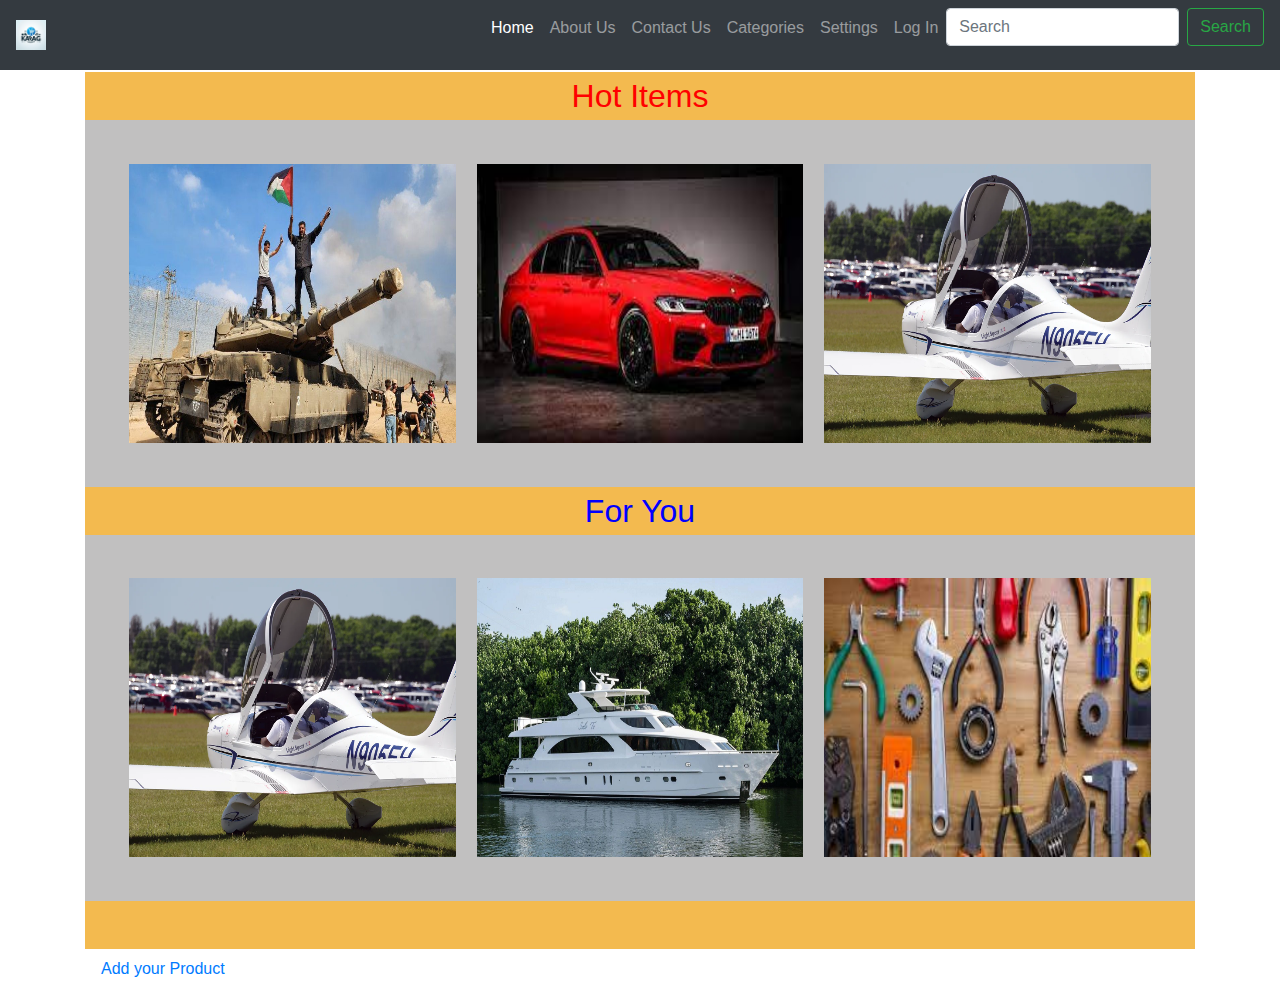
==== index.html @ 0a6dc285 "Add files via upload" ====
<html>
    <head>
        <title>HOME</title>
        <link rel="stylesheet" href="https://stackpath.bootstrapcdn.com/bootstrap/4.5.2/css/bootstrap.min.css">
        <style>
            div div img {width: 33.333333%; height: 33.333333%; padding: 1%;}
        </style>
    </head>
    <body>
        <nav class="navbar navbar-expand-lg navbar-dark bg-dark fixed-top">
            <a class="navbar-brand" href="index.html">
                <img src="logo.jpg" width="30" height="30" alt="Logo">
            </a>
            <button class="navbar-toggler" type="button" data-toggle="collapse" data-target="#navbarNav" aria-controls="navbarNav" aria-expanded="false" aria-label="Toggle navigation">
                <span class="navbar-toggler-icon"></span>
            </button>
            <div class="collapse navbar-collapse justify-content-end" id="navbarNav">
                <ul class="navbar-nav">
                    <li class="nav-item">
                        <a class="nav-link active" href="index.html">Home</a>
                    </li>
                    <li class="nav-item">
                        <a class="nav-link" href="About_Us.html">About Us</a>
                    </li>
                    <li class="nav-item">
                        <a class="nav-link" href="contactus.html">Contact Us</a>
                    </li>
                    <li class="nav-item">
                        <a class="nav-link" href="categories.html">Categories</a>
                    </li>
                    <li class="nav-item">
                        <a class="nav-link" href="setting.html">Settings</a>
                    </li>
                    <li class="nav-item">
                        <a class="nav-link" href="LogIn.html">Log In</a>
                    </li>
                    <li class="nav-item">
                        <form class="form-inline">
                            <input class="form-control mr-sm-2" type="search" placeholder="Search" aria-label="Search">
                            <button class="btn btn-outline-success my-2 my-sm-0" type="submit">Search</button>
                        </form>
                    </li>
                </ul>
            </div>
        </nav>
        <br><br><br>
        <div class="container">

            <header style="background: rgb(243, 186, 79); font-size:xx-large; color: red; text-align: center;">Hot Items</header>
            <div style="padding: 3%; background-color: rgb(193, 192, 192);">
                <img src="tank.jpg" ><img src="bmw.jpeg" ><img src="Aircraft.png" ><br>
            </div>
        </div>
        <div class="container">
            <header style="background: rgb(243, 186, 79); font-size:xx-large; color: blue; text-align: center;">For You</header>
            <div style="padding: 3%; background-color: rgb(193, 192, 192);">
                <img src="Aircraft.png" ><img src="bout.gif" ><img src="tools.jpeg" ><br>
            </div>
        </div>
        <div class="container">
            <footer style="background: rgb(243, 186, 79); font-size:xx-large; color: gold; text-align: center;"><br></footer>
            <a class="nav-link btn-outline-primary" href="AddItem.html">Add your Product</a>
        </div>
            
    </body>
</html>
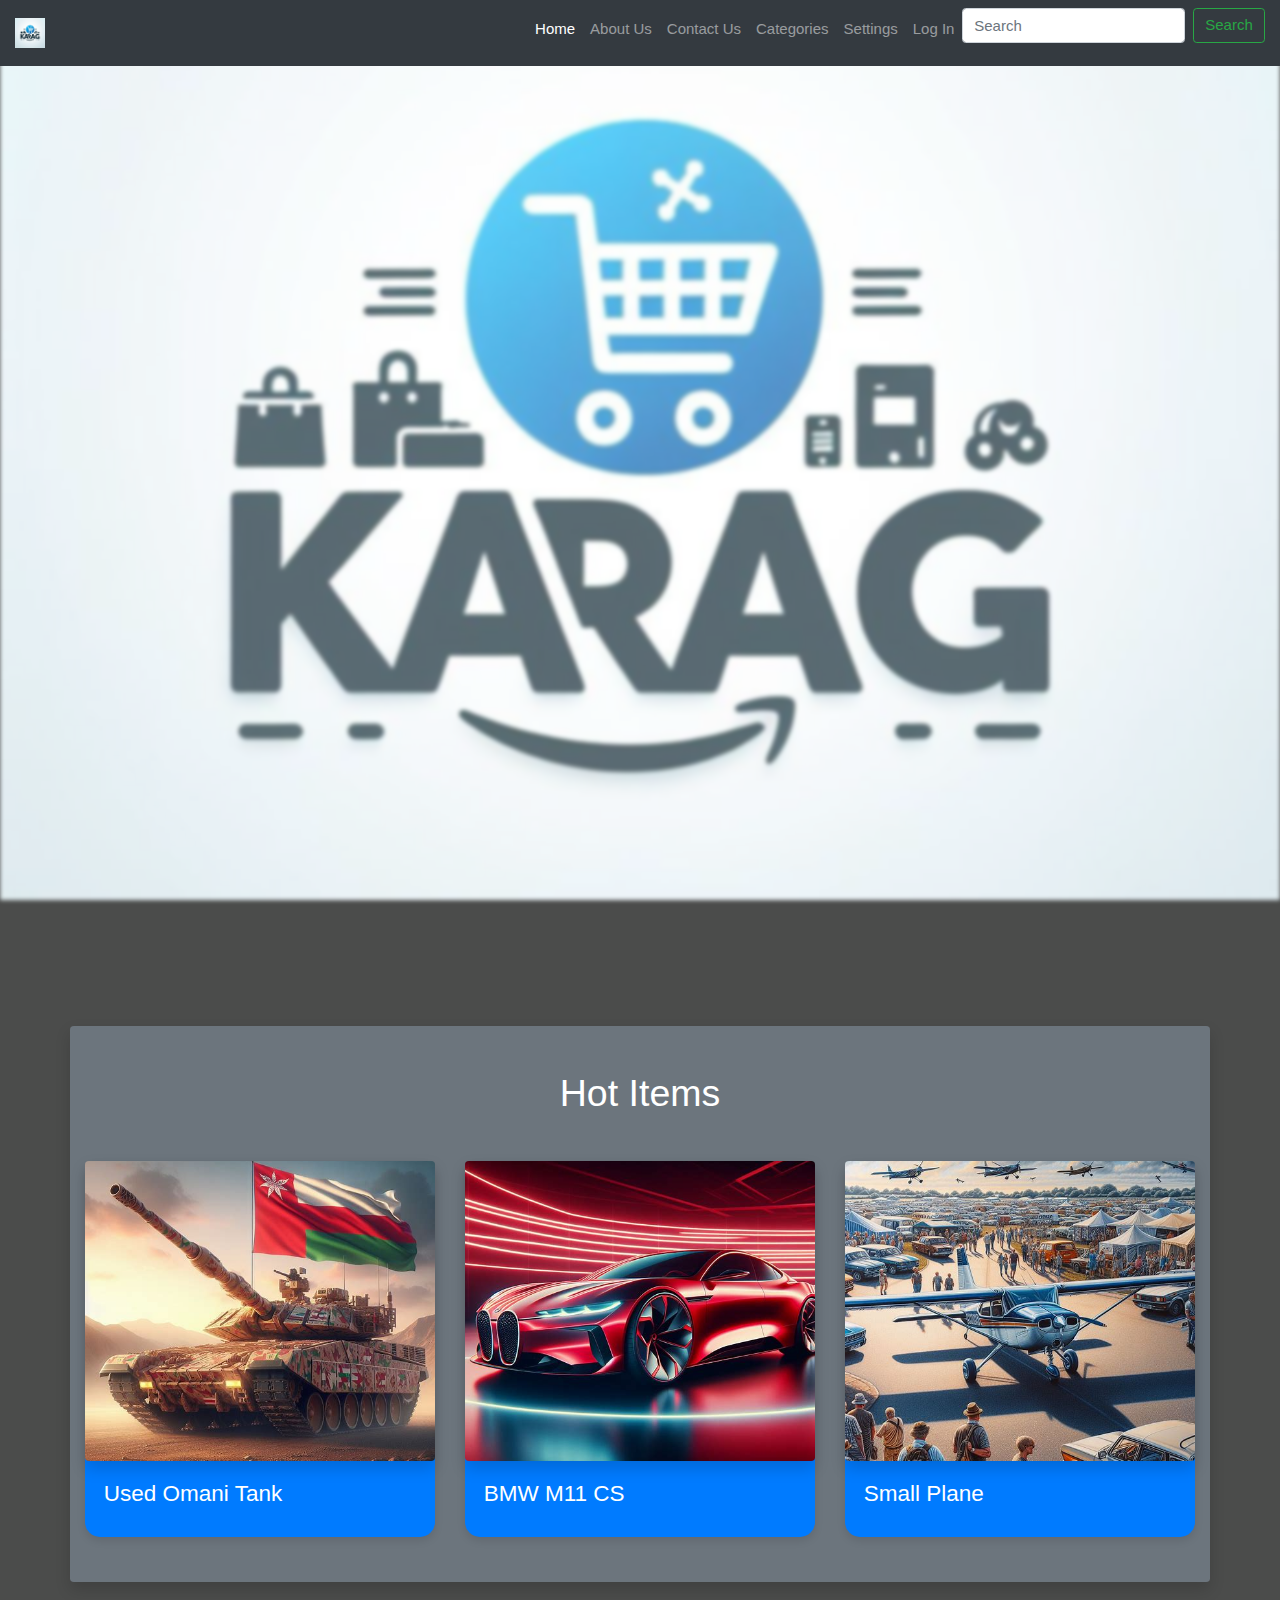
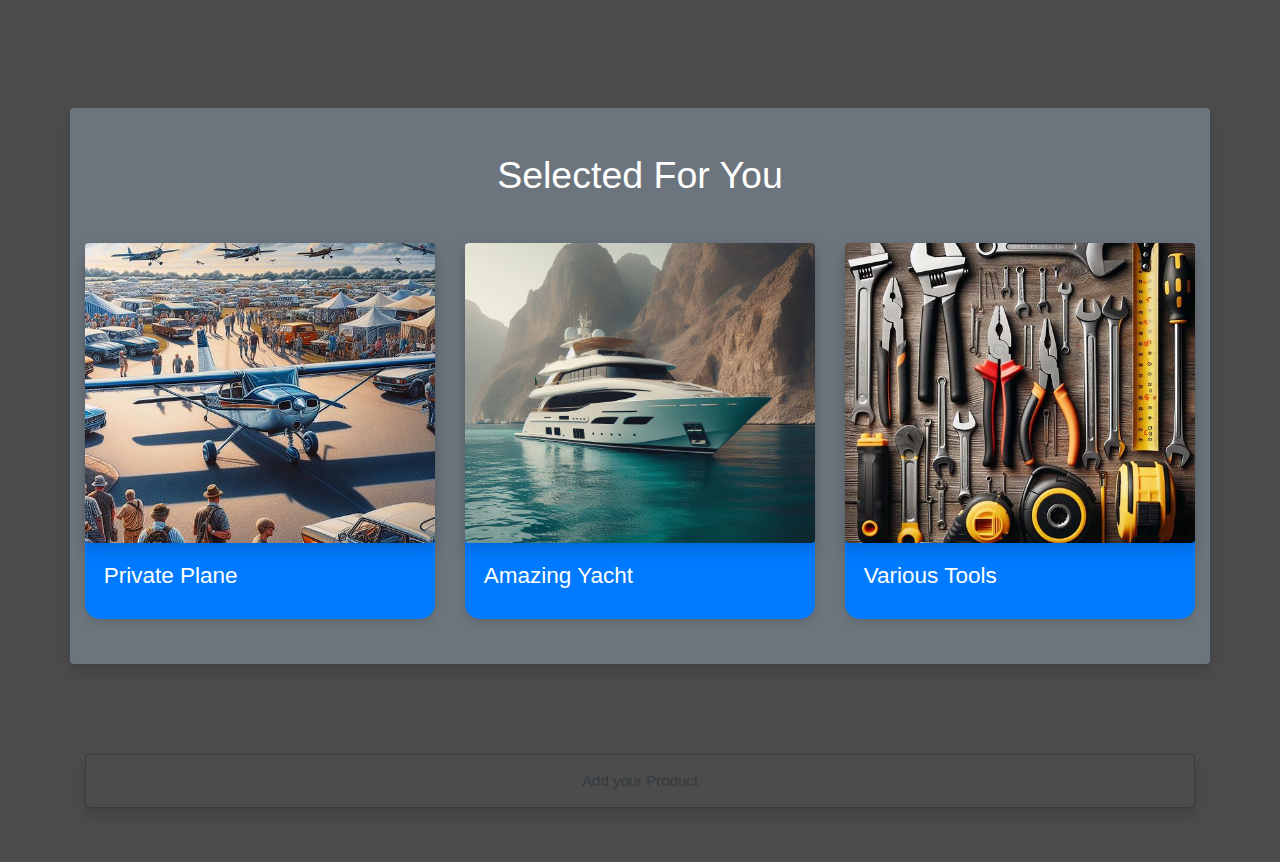
==== commit dc687db9: "Add files via upload" ====
--- a/index.html
+++ b/index.html
@@ -2,11 +2,14 @@
     <head>
         <title>HOME</title>
         <link rel="stylesheet" href="https://stackpath.bootstrapcdn.com/bootstrap/4.5.2/css/bootstrap.min.css">
+        <link rel="stylesheet" href="Layout1.css">
         <style>
-            div div img {width: 33.333333%; height: 33.333333%; padding: 1%;}
         </style>
     </head>
     <body>
+        <div class="bgimg">
+            <div class="overlay"></div>
+        </div>
         <nav class="navbar navbar-expand-lg navbar-dark bg-dark fixed-top">
             <a class="navbar-brand" href="index.html">
                 <img src="logo.jpg" width="30" height="30" alt="Logo">
@@ -43,24 +46,81 @@
                 </ul>
             </div>
         </nav>
-        <br><br><br>
-        <div class="container">
-
-            <header style="background: rgb(243, 186, 79); font-size:xx-large; color: red; text-align: center;">Hot Items</header>
-            <div style="padding: 3%; background-color: rgb(193, 192, 192);">
-                <img src="tank.jpg" ><img src="bmw.jpeg" ><img src="Aircraft.png" ><br>
+        <br><br><br><!-- Hot Items -->
+        <div class="container py-5 my-5 bg-secondary rounded shadow">
+            <h1 class="text-center mb-5 text-white">Hot Items</h1>
+            <div class="row row-cols-1 row-cols-md-3 g-4">
+                <!-- Contact Card -->
+                <div class="col">
+                    <div class="card bg-primary card-custom">
+                        <img src="tank.jpg" class="card-image-top rounded shadow " alt="Tank">
+                        <div class="card-body">
+                            <h5 class="card-title card-title-custom text-white">Used Omani Tank</h5>
+                        </div>
+                    </div>
+                </div>
+                <!-- Second Contact Card -->
+                <div class="col">
+                    <div class="card bg-primary card-custom">
+                        <img src="BMW.jpg" class= "card-image-top rounded shadow "alt="BMW">
+                        <div class="card-body">
+                            <h5 class="card-title card-title-custom text-white">BMW M11 CS</h5>
+                        </div>
+                    </div>
+                </div>
+                <!-- Third Contact Card -->
+                <div class="col">
+                    <div class="card bg-primary card-custom">
+                        <img src="Plane.jpg" class= "card-image-top rounded shadow "alt="plane">
+                        <div class="card-body">
+                            <h5 class="card-title card-title-custom text-white">Small Plane</h5>
+                        </div>
+                    </div>
+                </div>
+               
             </div>
         </div>
-        <div class="container">
-            <header style="background: rgb(243, 186, 79); font-size:xx-large; color: blue; text-align: center;">For You</header>
-            <div style="padding: 3%; background-color: rgb(193, 192, 192);">
-                <img src="Aircraft.png" ><img src="bout.gif" ><img src="tools.jpeg" ><br>
+        
+        <br><br><br><!-- For You -->
+        <div class="container py-5 bg-secondary rounded shadow">
+            <h1 class="text-center mb-5 text-white">Selected For You</h1>
+            <div class="row row-cols-1 row-cols-md-3 g-4">
+                <!-- Contact Card -->
+                <div class="col">
+                    <div class="card bg-primary card-custom">
+                        <img src="Plane.jpg" class= "card-image-top rounded shadow "alt="plane">
+                        <div class="card-body">
+                            <h5 class="card-title card-title-custom text-white">Private Plane</h5>
+                        </div>
+                    </div>
+                </div>
+                <!-- Second Contact Card -->
+                <div class="col">
+                    <div class="card bg-primary card-custom">
+                        <img src="trans2.jpg" class= "card-image-top rounded shadow "alt="yacht">
+                        <div class="card-body">
+                            <h5 class="card-title card-title-custom text-white">Amazing Yacht</h5>
+                        </div>
+                    </div>
+                </div>
+                <!-- Third Contact Card -->
+                <div class="col">
+                    <div class="card bg-primary card-custom">
+                        <img src="Tool.jpg" class= "card-image-top rounded shadow "alt="tools">
+                        <div class="card-body">
+                            <h5 class="card-title card-title-custom text-white">Various Tools</h5>
+                        </div>
+                    </div>
+                </div>
+               
             </div>
         </div>
+
         <div class="container">
-            <footer style="background: rgb(243, 186, 79); font-size:xx-large; color: gold; text-align: center;"><br></footer>
-            <a class="nav-link btn-outline-primary" href="AddItem.html">Add your Product</a>
+            <a class="btn btn-outline-dark container py-3 rounded shadow" href="AddItem.html">Add your Product</a>
         </div>
+        <br>
+        <br>
             
     </body>
 </html>--- a/Layout1.css
+++ b/Layout1.css
@@ -0,0 +1,72 @@
+body, html {
+    height: 100%;
+    margin: 0;
+    font: 400 15px/1.8 "Lato", sans-serif;
+    color: #777;
+}
+
+body {
+    
+    background-color: rgb(75, 76, 75);
+
+}
+
+.bgimg {
+    /* The image used */
+    background-image: url("logo.jpg");
+    min-height: 100%;
+    background-position: center;
+    background-size: cover;
+    position: relative;
+    background-attachment: fixed;
+    background-repeat: no-repeat;
+    filter: blur(2px);
+}
+
+.overlay {
+    background: linear-gradient(
+        rgba(255, 255, 255, 0.3), 
+        rgba(255, 255, 255, 0.3)
+    );
+    position: absolute;
+    top: 0;
+    left: 0;
+    width: 100%;
+    height: 100%;
+}
+
+.container {
+padding-top: 90px; /* Move content down */
+
+
+    
+}
+.card-custom {
+    border: none;
+    border-radius: 15px;
+    box-shadow: 0 4px 8px rgba(0, 0, 0, 0.1);
+    transition: all 0.3s ease-in-out;
+    width: 100%; /* Make cards smaller */
+    margin: auto; /* Center cards in the column */
+}
+.card-custom:hover {
+    transform: translateY(-10px);
+    box-shadow: 0 10px 16px rgba(0, 0, 0, 0.2);
+}
+.card-image-top {
+    height: 300px; /* Adjust image height */
+    object-fit: cover;
+    border-top-left-radius: 15px;
+    border-top-right-radius: 15px;
+}
+.row-cols-1 g-4 {
+margin-bottom: 30px; /* Increase space between rows */
+}
+.card-title-custom {
+    font-size: 1.5rem; /* Larger card titles */
+    color: black; /* Set title color */
+}
+.card-text-custom {
+    color: black; /* Set text color */
+}
+
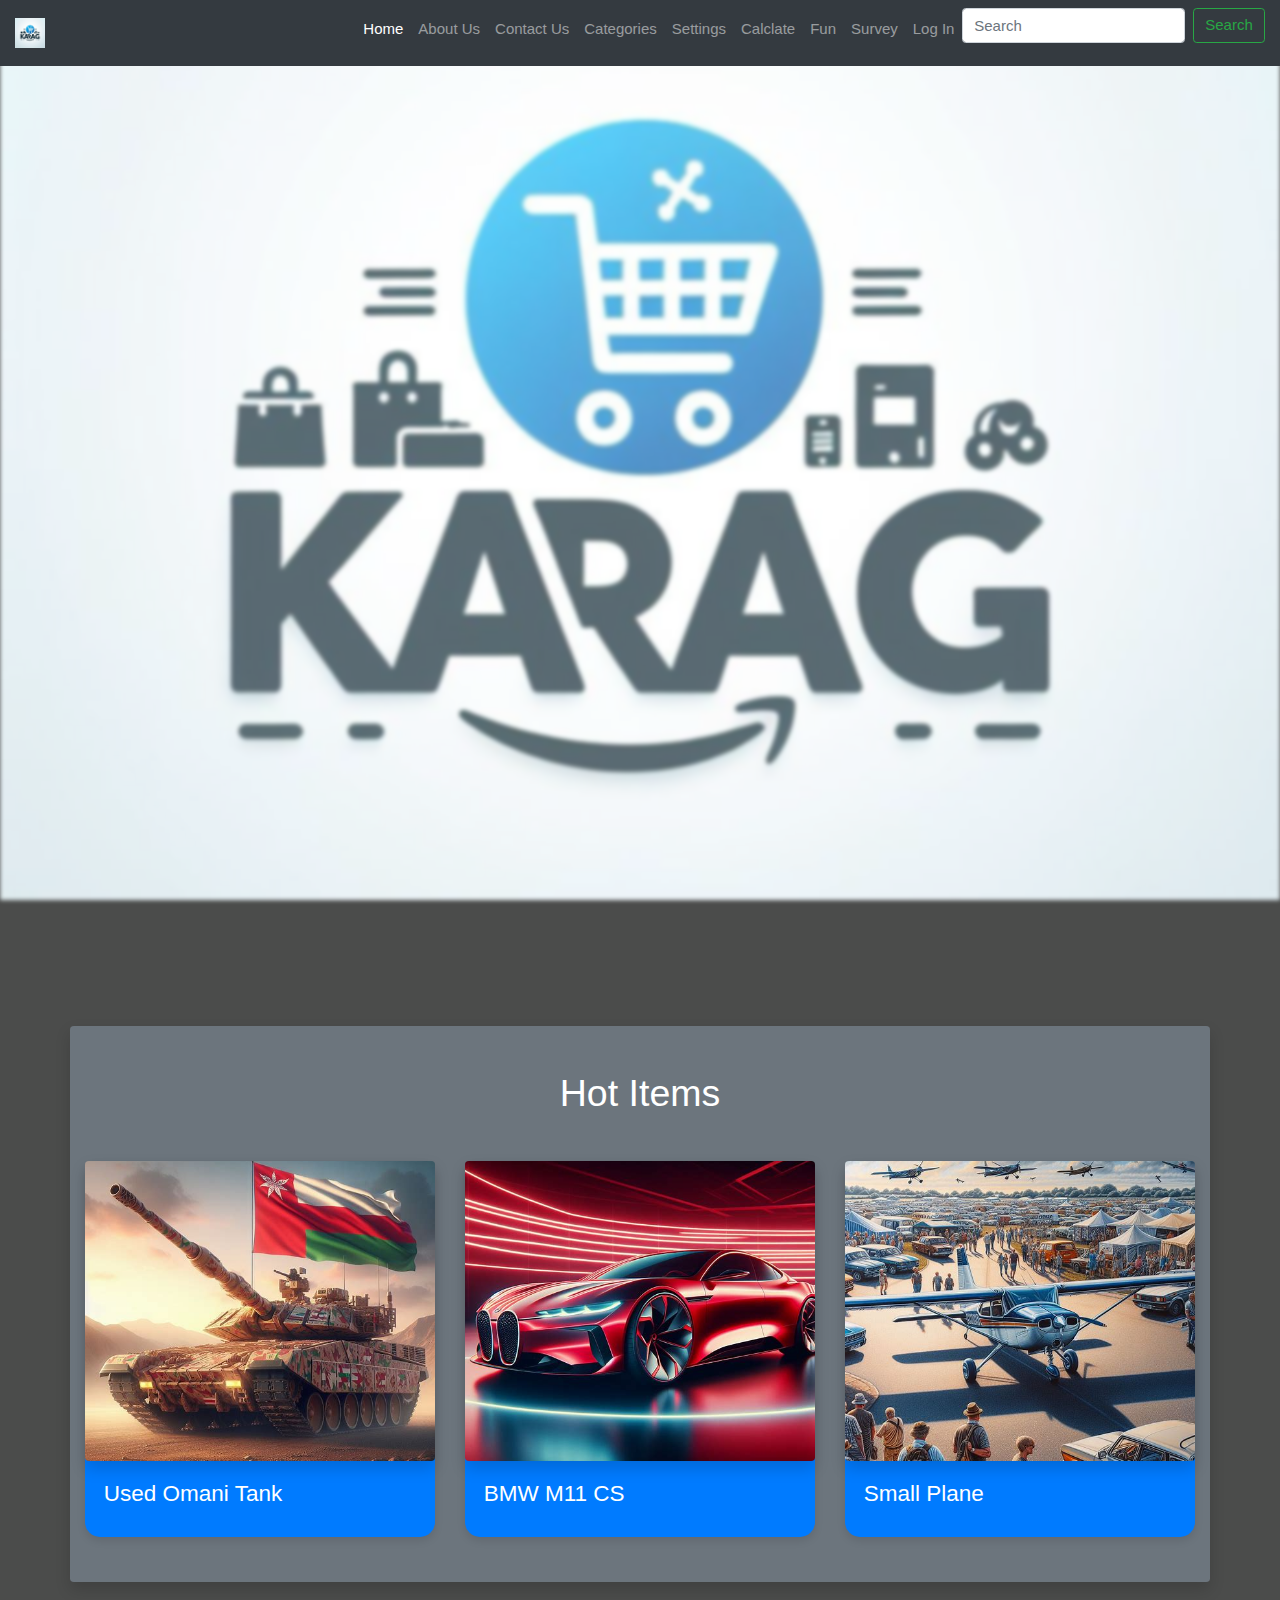
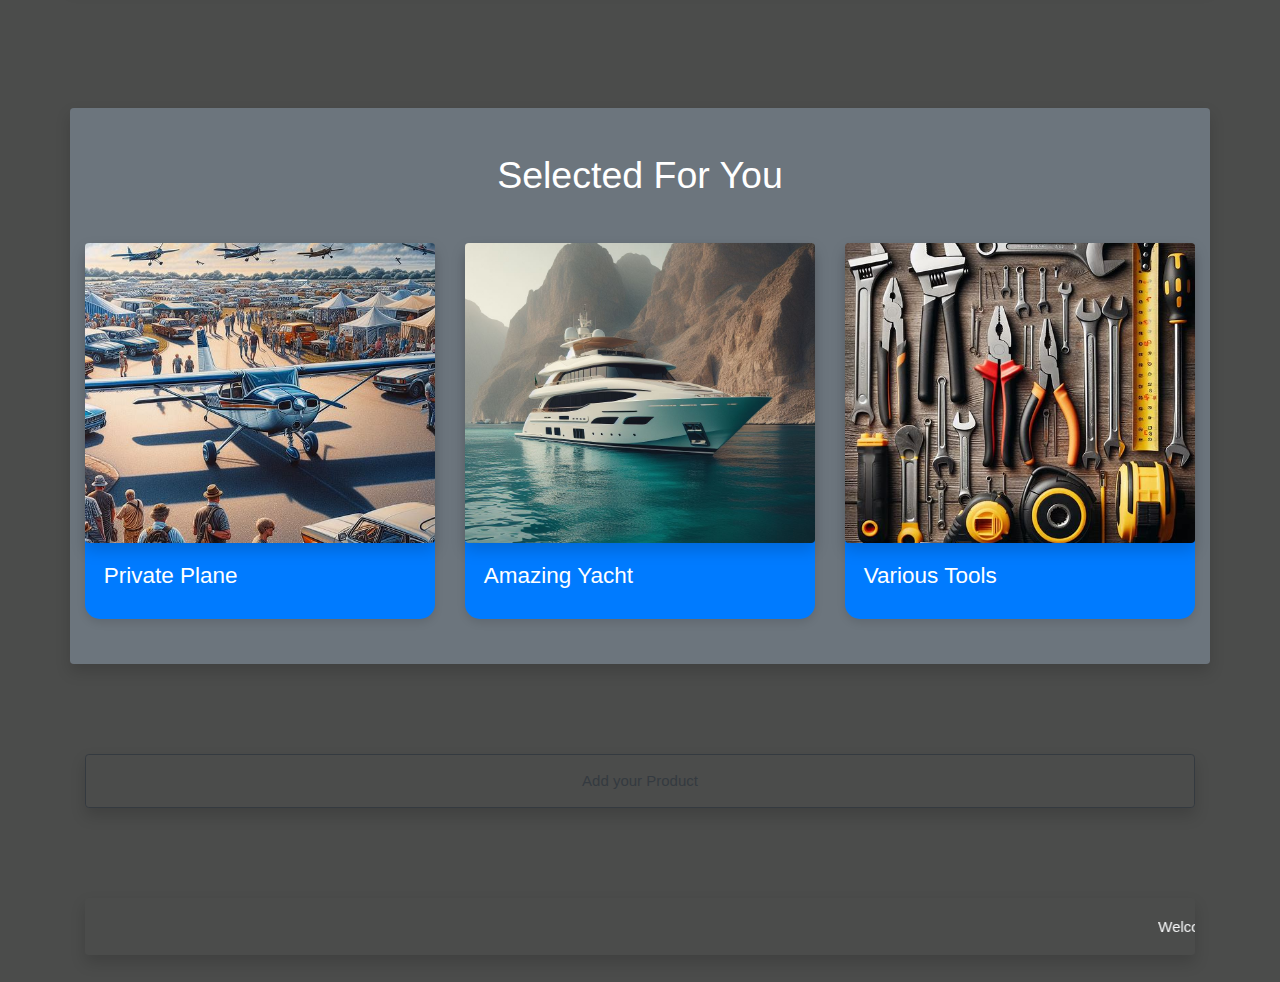
==== commit d3a1a983: "Add files via upload" ====
--- a/index.html
+++ b/index.html
@@ -33,6 +33,15 @@
                     </li>
                     <li class="nav-item">
                         <a class="nav-link" href="setting.html">Settings</a>
+                    </li>
+                    <li class="nav-item">
+                        <a class="nav-link" href="calclate.html">Calclate</a>
+                    </li>
+                    <li class="nav-item">
+                        <a class="nav-link" href="funPage.html">Fun</a>
+                    </li>
+                    <li class="nav-item">
+                        <a class="nav-link" href="Questionnaire.html">Survey</a>
                     </li>
                     <li class="nav-item">
                         <a class="nav-link" href="LogIn.html">Log In</a>
@@ -88,27 +97,27 @@
                 <!-- Contact Card -->
                 <div class="col">
                     <div class="card bg-primary card-custom">
-                        <img src="Plane.jpg" class= "card-image-top rounded shadow "alt="plane">
+                        <img id="image1" src="Plane.jpg" class= "card-image-top rounded shadow "alt="plane">
                         <div class="card-body">
-                            <h5 class="card-title card-title-custom text-white">Private Plane</h5>
+                            <h5 id="image1title" class="card-title card-title-custom text-white">Private Plane</h5>
                         </div>
                     </div>
                 </div>
                 <!-- Second Contact Card -->
                 <div class="col">
                     <div class="card bg-primary card-custom">
-                        <img src="trans2.jpg" class= "card-image-top rounded shadow "alt="yacht">
+                        <img id="image2" src="trans2.jpg" class= "card-image-top rounded shadow "alt="yacht">
                         <div class="card-body">
-                            <h5 class="card-title card-title-custom text-white">Amazing Yacht</h5>
+                            <h5 id="image2title" class="card-title card-title-custom text-white">Amazing Yacht</h5>
                         </div>
                     </div>
                 </div>
                 <!-- Third Contact Card -->
                 <div class="col">
                     <div class="card bg-primary card-custom">
-                        <img src="Tool.jpg" class= "card-image-top rounded shadow "alt="tools">
+                        <img id="image3" src="Tool.jpg" class= "card-image-top rounded shadow "alt="tools">
                         <div class="card-body">
-                            <h5 class="card-title card-title-custom text-white">Various Tools</h5>
+                            <h5 id="image3title" class="card-title card-title-custom text-white">Various Tools</h5>
                         </div>
                     </div>
                 </div>
@@ -119,8 +128,11 @@
         <div class="container">
             <a class="btn btn-outline-dark container py-3 rounded shadow" href="AddItem.html">Add your Product</a>
         </div>
+        
+        <div class="container">
+            <marquee id="dateUpdate" class="btn-outline-light container py-3 rounded shadow">Welcome to the company_name website! Today is current_date, and the time is current_time</marquee>
+        </div>
         <br>
-        <br>
-            
+        <script type="text/javascript" src="update.js"></script>
     </body>
 </html>